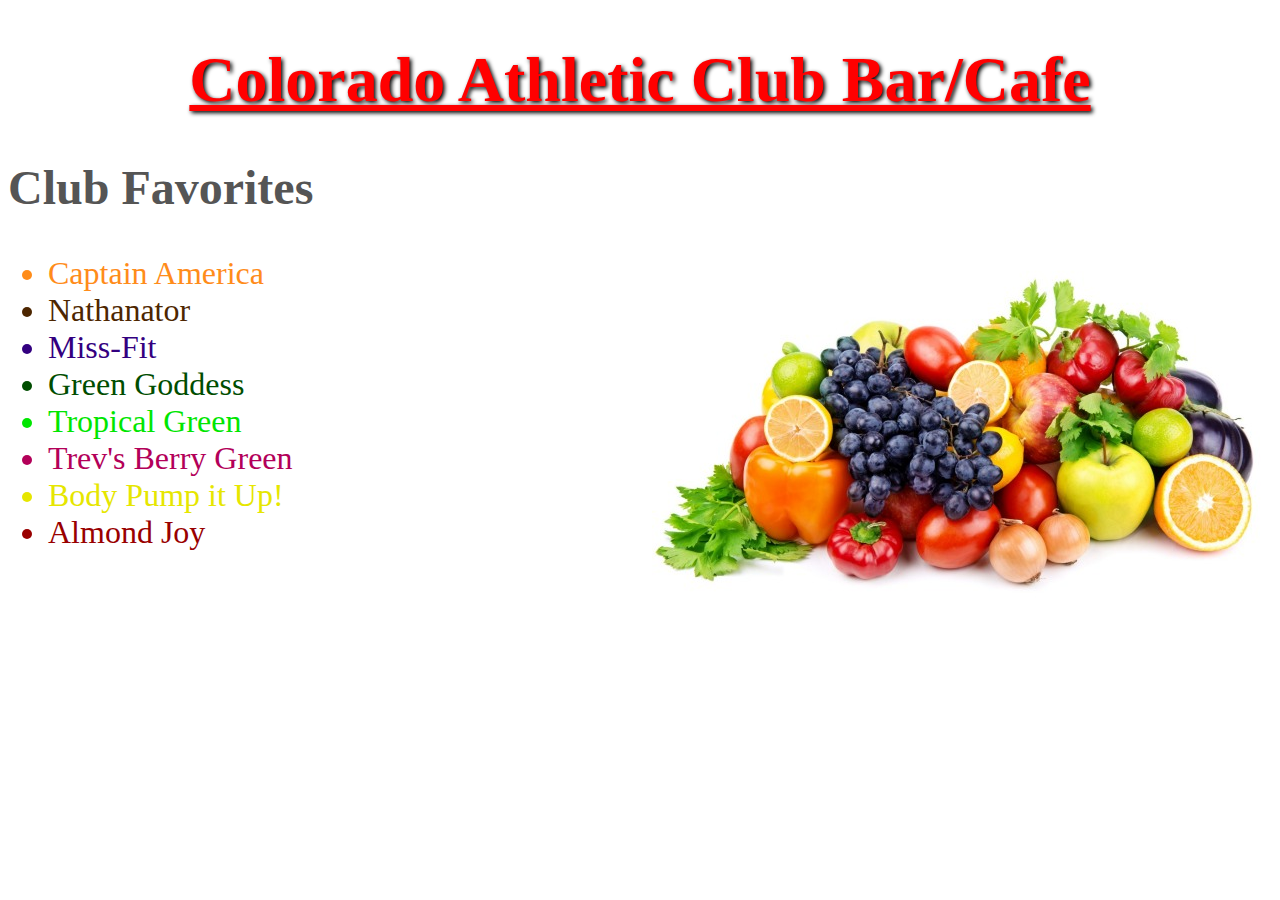
==== index.html @ 59981ea8 "Cafe website" ====
<!DOCTYPE html>
<html lang="es">
  <head>
    <link rel="stylesheet" href="style.css">
    <title>Union Bar/Cafe</title>
  </head>
  <body>
    <h1>Colorado Athletic Club Bar/Cafe</h1>
    <h2>Club Favorites</h2>
    <img id="fruits" src="fruits.jpg">
    <ul>
				<li id="CA">Captain America</li>
				<li id="NA">Nathanator</li>
				<li id="MF">Miss-Fit</li>
				<li id="GG">Green Goddess</li>
				<li id="TG">Tropical Green</li>
				<li id="TBG">Trev's Berry Green</li>
				<li id="BPU">Body Pump it Up!</li>
				<li id="AJ">Almond Joy</li>
			</ul>
  </body>
</html>
---- style.css ----
h1{
	text-align:center;
  text-shadow:2px 2px 4px black;
  text-decoration: underline;
	font-size:400%;
	color:#ff0000;
}
h2 {
	font-size:300%;
	color:#555555;
}
#CA {
	font-size:200%;
	color:#ff8c1a;
}
#NA {
	font-size:200%;
	color:#4d2600;
}
#MF {
	font-size:200%;
	color:#330080;
}
#GG {
	font-size:200%;
	color:#004d00;
}
#TG {
	font-size:200%;
	color:#00e600;
}
#TBG  {
	font-size:200%;
	color:#b30059;
}
#BPU  {
	font-size:200%;
	color:#e6e600;
}
#AJ {
	font-size:200%;
	color:#990000;
}
#fruits {
    float: right;
    margin:5px, auto;
}
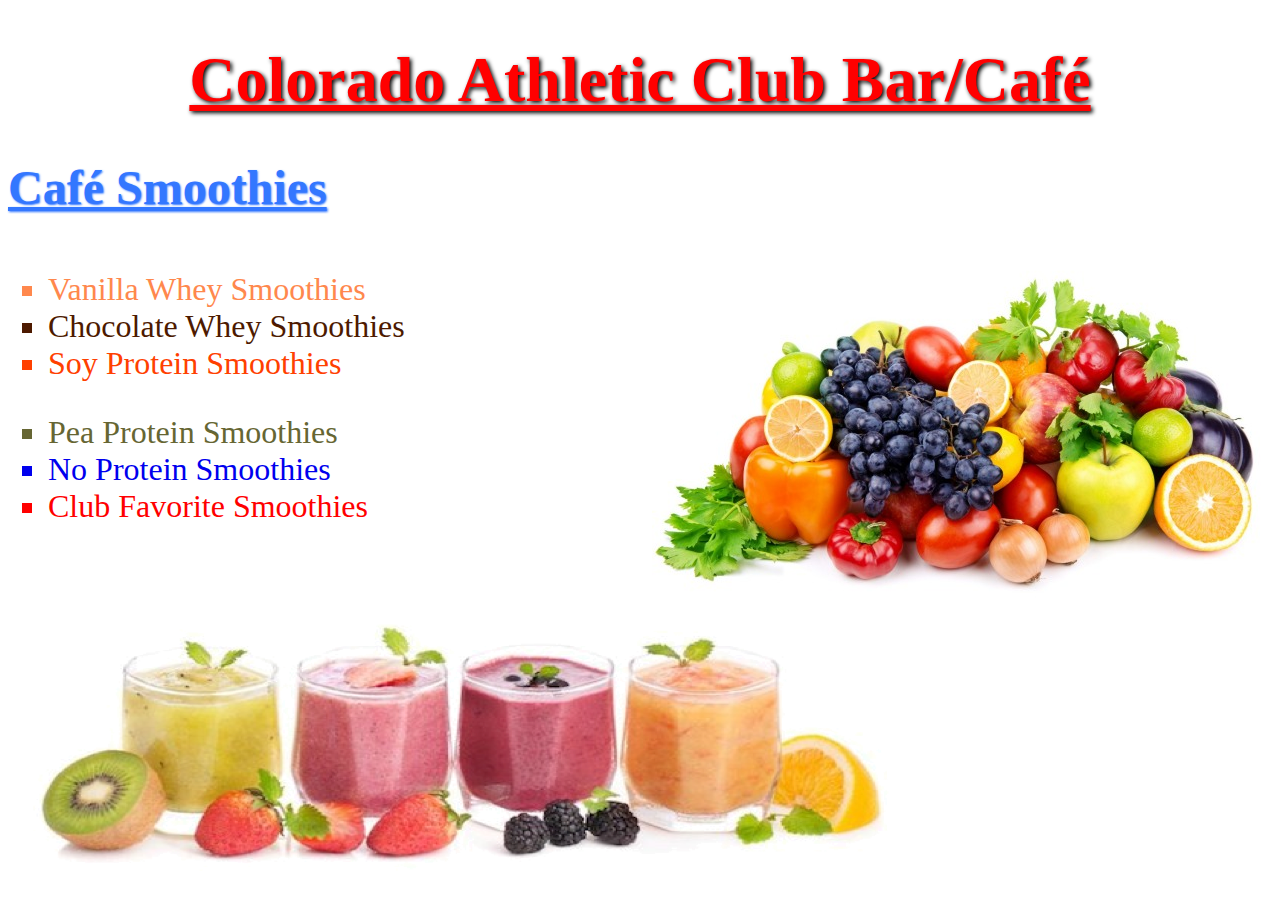
==== commit 081fb613: "organized by protein" ====
--- a/index.html
+++ b/index.html
@@ -2,21 +2,24 @@
 <html lang="es">
   <head>
     <link rel="stylesheet" href="style.css">
-    <title>Union Bar/Cafe</title>
+     <style type="text/css"> a {text-decoration:none;} </style>
+    <title>Union Bar/Café</title>
   </head>
   <body>
-    <h1>Colorado Athletic Club Bar/Cafe</h1>
-    <h2>Club Favorites</h2>
-    <img id="fruits" src="fruits.jpg">
-    <ul>
-				<li id="CA">Captain America</li>
-				<li id="NA">Nathanator</li>
-				<li id="MF">Miss-Fit</li>
-				<li id="GG">Green Goddess</li>
-				<li id="TG">Tropical Green</li>
-				<li id="TBG">Trev's Berry Green</li>
-				<li id="BPU">Body Pump it Up!</li>
-				<li id="AJ">Almond Joy</li>
-			</ul>
+    <h1>Colorado Athletic Club Bar/Café</h1>
+    <h2>Café Smoothies</h2>
+      <img id="fruits" src="fruits.jpg">
+      <ul style="list-style-type:square">
+        <a href="Vanilla_Whey.html"><li id="Vanilla_Whey">Vanilla Whey Smoothies</li></a>
+        <a href="Chocolate_Whey.html"><li id="Chocolate_Whey">Chocolate Whey Smoothies</li></a>
+        <a href="Soy.html"><li id="Soy_Protein">Soy Protein Smoothies</li></a>
+      </ul>
+      <ul style="list-style-type:square">
+        <a href="Pea_Protein.html"><li id="Pea_Protein">Pea Protein Smoothies</li></a>
+        <a href="No_Protein.html"><li id="No_Protein">No Protein Smoothies</li></a>
+        <a href="Club_Favorite.html"><li id="Club_Favorite">Club Favorite Smoothies</li></a>
+      </ul>
+      <img src="fruit-smoothie-glasses.png">
   </body>
+
 </html>
--- a/style.css
+++ b/style.css
@@ -7,7 +7,12 @@
 }
 h2 {
 	font-size:300%;
-	color:#555555;
+	color:#3377ff;
+	text-shadow: 1px 1px 2px #3377ff;
+	text-decoration: underline;
+}
+ul {
+	display: inline-block;
 }
 #CA {
 	font-size:200%;
@@ -45,3 +50,79 @@
     float: right;
     margin:5px, auto;
 }
+#Vanilla_Whey {
+		font-size: 200%;
+		color: #ff884d;
+		text-decoration: none;
+}
+#Chocolate_Whey {
+		font-size: 200%;
+		color: #4d1a00;
+		text-decoration: none;
+}
+#Soy_Protein {
+	font-size: 200%;
+	color: #ff4000;
+	text-decoration: none;
+}
+#Pea_Protein {
+		font-size: 200%;
+		color: #666633;
+		text-decoration: none;
+}
+#No_Protein {
+	font-size: 200%;
+	color: inherit;
+	text-decoration: none;
+}
+#Club_Favorite {
+		font-size: 200%;
+		color: #ff0000;
+		text-decoration: none;
+	}
+#Hulk {
+		font-size: 300%;
+		color: #00aa00;
+		text-shadow: 1px 1px 2px #001100;
+		text-decoration: underline;
+}
+#coco {
+		font-size: 200%;
+		color: #00bfff;
+}
+#espinaca {
+	font-size: 200%;
+	color: #00b300;
+}
+#zanahoria {
+	font-size: 200%;
+	color: #ff6600;
+}
+#sacate {
+	font-size: 200%;
+	color: #008000;
+}
+#aguacate {
+	font-size: 200%;
+	color: #004d00;
+}
+#jengibre {
+	font-size: 200%;
+	color: #ffd633;
+}
+#limón {
+	font-size: 200%;
+	color: #00ff00;
+}
+#agave {
+	font-size: 200%;
+	color: #0066cc;
+}
+#cúrcuma {
+	font-size: 200%;
+	color: #ff9900;
+}
+#chícharo {
+	font-size: 200%;
+	color: #666633;
+}
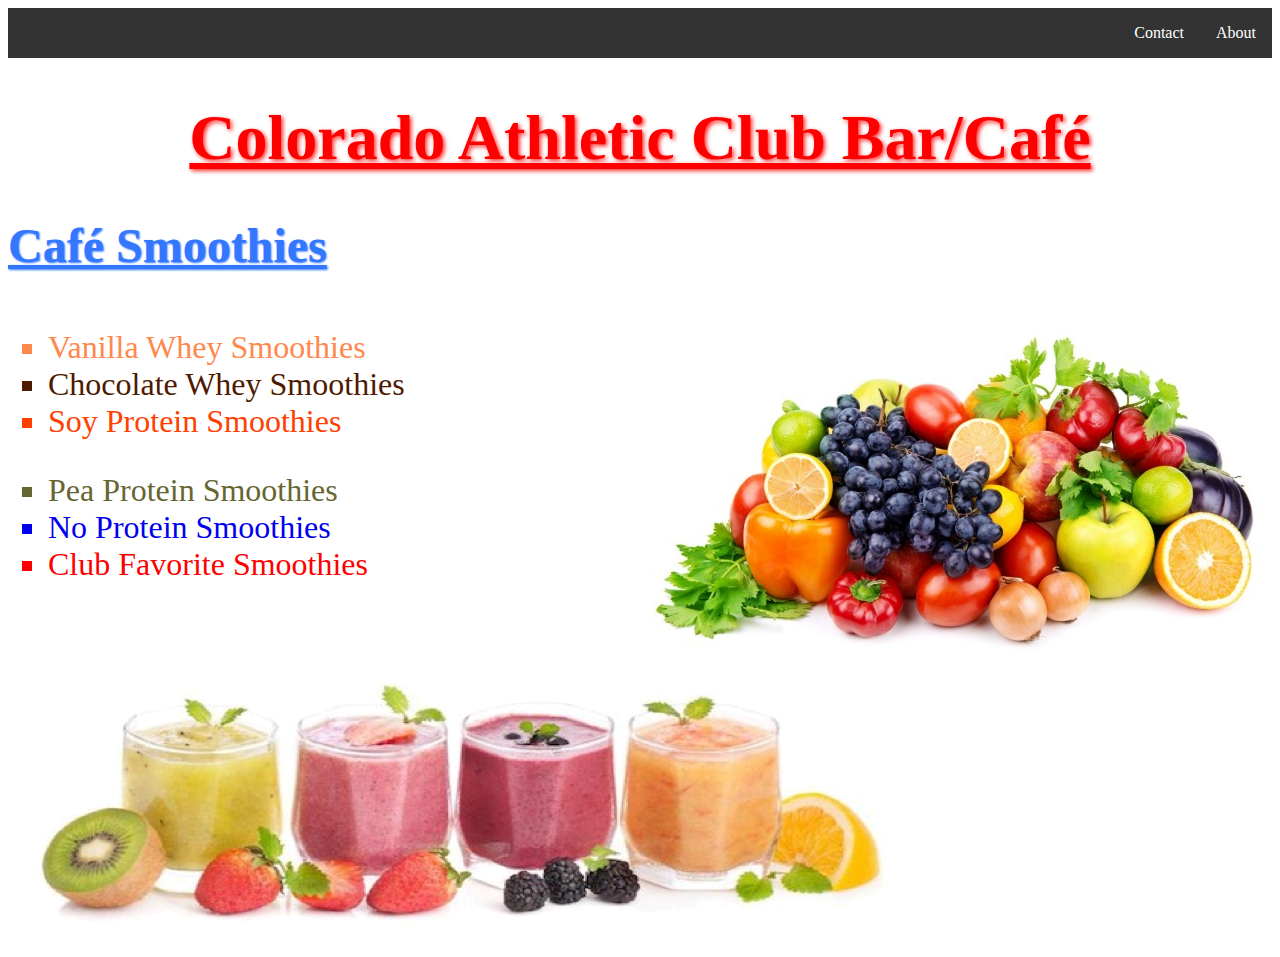
==== commit f47d98ff: "06/23/17" ====
--- a/index.html
+++ b/index.html
@@ -6,20 +6,24 @@
     <title>Union Bar/Café</title>
   </head>
   <body>
+    <ul id="barra">
+      <li id="home"><a href="https://www.wellbridge.com/colorado-athletic-club/union-station">About</a></li>
+      <li id="home"><a href="https://www.wellbridge.com/colorado-athletic-club/union-station/contact-us">Contact</a></li>
+    </ul>
     <h1>Colorado Athletic Club Bar/Café</h1>
     <h2>Café Smoothies</h2>
-      <img id="fruits" src="fruits.jpg">
-      <ul style="list-style-type:square">
+      <img id="fruits" src="fruits.jpg" alt="fruits">
+      <ul style="list-style-type:square" id="lista">
         <a href="Vanilla_Whey.html"><li id="Vanilla_Whey">Vanilla Whey Smoothies</li></a>
         <a href="Chocolate_Whey.html"><li id="Chocolate_Whey">Chocolate Whey Smoothies</li></a>
         <a href="Soy.html"><li id="Soy_Protein">Soy Protein Smoothies</li></a>
       </ul>
-      <ul style="list-style-type:square">
+      <ul style="list-style-type:square" id="lista">
         <a href="Pea_Protein.html"><li id="Pea_Protein">Pea Protein Smoothies</li></a>
         <a href="No_Protein.html"><li id="No_Protein">No Protein Smoothies</li></a>
         <a href="Club_Favorite.html"><li id="Club_Favorite">Club Favorite Smoothies</li></a>
       </ul>
-      <img src="fruit-smoothie-glasses.png">
+      <img src="fruit-smoothie-glasses.png" alt="Fruit Smoothies">
   </body>
 
 </html>
--- a/style.css
+++ b/style.css
@@ -1,6 +1,6 @@
 h1{
 	text-align:center;
-  text-shadow:2px 2px 4px black;
+  text-shadow:2px 2px 4px #ff3030;
   text-decoration: underline;
 	font-size:400%;
 	color:#ff0000;
@@ -11,8 +11,34 @@
 	text-shadow: 1px 1px 2px #3377ff;
 	text-decoration: underline;
 }
-ul {
+#barra {
+    list-style-type: none;
+    margin: 0;
+    padding: 0;
+    overflow: hidden;
+    background-color: #333333;
+}
+#home {
+    float: right;
+}
+#home a {
+    display: block;
+    color: #ffffff;
+    text-align: center;
+    padding: 16px;
+    text-decoration: none;
+}
+#home a:hover {
+    background-color: #111111;
+}
+#lista {
 	display: inline-block;
+}
+#horizontal ul {
+	list-style: none;
+}
+#horizontal li {
+	display: inline;
 }
 #CA {
 	font-size:200%;
@@ -79,50 +105,136 @@
 		font-size: 200%;
 		color: #ff0000;
 		text-decoration: none;
-	}
-#Hulk {
+}
+#vainilla {
+	font-size: 200%;
+	color: #1a0900;
+}
+#chocolate {
+	font-size: 200%;
+	color: #4d1a00
+}
+#chícharo {
+	font-size: 200%;
+	color: #666633;
+}
+#lda {
+	font-size: 200%;
+	color: #ff6600;
+}
+#coco {
+		font-size: 200%;
+		color: #00bfff;
+}
+#café {
+	font-size: 200%;
+	color: #331100;
+}
+#yg {
+	font-size: 200%;
+	color: #595959;
+}
+#yn {
+	font-size: 200%;
+	color: #595959;
+}
+#espinaca {
+	font-size: 200%;
+	color: #00b300;
+}
+#zanahoria {
+	font-size: 200%;
+	color: #ff3300;
+}
+#sacate {
+	font-size: 200%;
+	color: #008000;
+}
+#aguacate {
+	font-size: 200%;
+	color: #004d00;
+}
+#jengibre {
+	font-size: 200%;
+	color: #ffd633;
+}
+#limón {
+	font-size: 200%;
+	color: #00ff00;
+}
+#agave {
+	font-size: 200%;
+	color: #0066cc;
+}
+#nuez {
+	font-size: 200%;
+	color: #cc4400;
+}
+#cúrcuma {
+	font-size: 200%;
+	color: #ff9900;
+}
+#mango {
+	font-size: 200%;
+	color: #e68a00;
+}
+#piña {
+	font-size: 200%;
+	color: #b3b300;
+}
+#plátano {
+	font-size: 200%;
+	color: #cccc00;
+}
+#acaí {
+	font-size: 200%;
+	color: #660000;
+}
+#chia {
+	font-size: 200%;
+	color: #000000;
+}
+#cacahuate {
+	font-size: 200%;
+	color: #993300;
+}
+#avena {
+	font-size: 200%;
+	color: #6b6b47;
+}
+#lino {
+	font-size: 200%;
+	color: #000000;
+}
+#canela {
+	font-size: 200%;
+	color: #b32400;
+}
+#miel {
+	font-size: 200%;
+	color: #e68a00;
+}
+#hulk {
 		font-size: 300%;
 		color: #00aa00;
 		text-shadow: 1px 1px 2px #001100;
 		text-decoration: underline;
 }
-#coco {
-		font-size: 200%;
-		color: #00bfff;
-}
-#espinaca {
-	font-size: 200%;
-	color: #00b300;
-}
-#zanahoria {
-	font-size: 200%;
-	color: #ff6600;
-}
-#sacate {
-	font-size: 200%;
-	color: #008000;
-}
-#aguacate {
-	font-size: 200%;
-	color: #004d00;
-}
-#jengibre {
-	font-size: 200%;
-	color: #ffd633;
-}
-#limón {
-	font-size: 200%;
-	color: #00ff00;
-}
-#agave {
-	font-size: 200%;
-	color: #0066cc;
-}
-#cúrcuma {
-	font-size: 200%;
-	color: #ff9900;
-}
-#chícharo {
-	font-size: 200%;
-	color: #666633;
-}
+#solstice {
+	font-size: 300%;
+	color: #ff0066;
+	text-shadow: 1px 1px 2px #1a000a;
+	text-decoration: underline;
+}
+#coffee {
+	font-size: 300%;
+	color: #331100;
+	text-shadow: 1px 1px 2px #e64d00;
+	text-decoration: underline;
+}
+#carrot_cake {
+	font-size: 300%;
+	color: #ff884d;
+	text-shadow: 1px 1px 2px #ff4d4d;
+	text-decoration: underline;
+}
